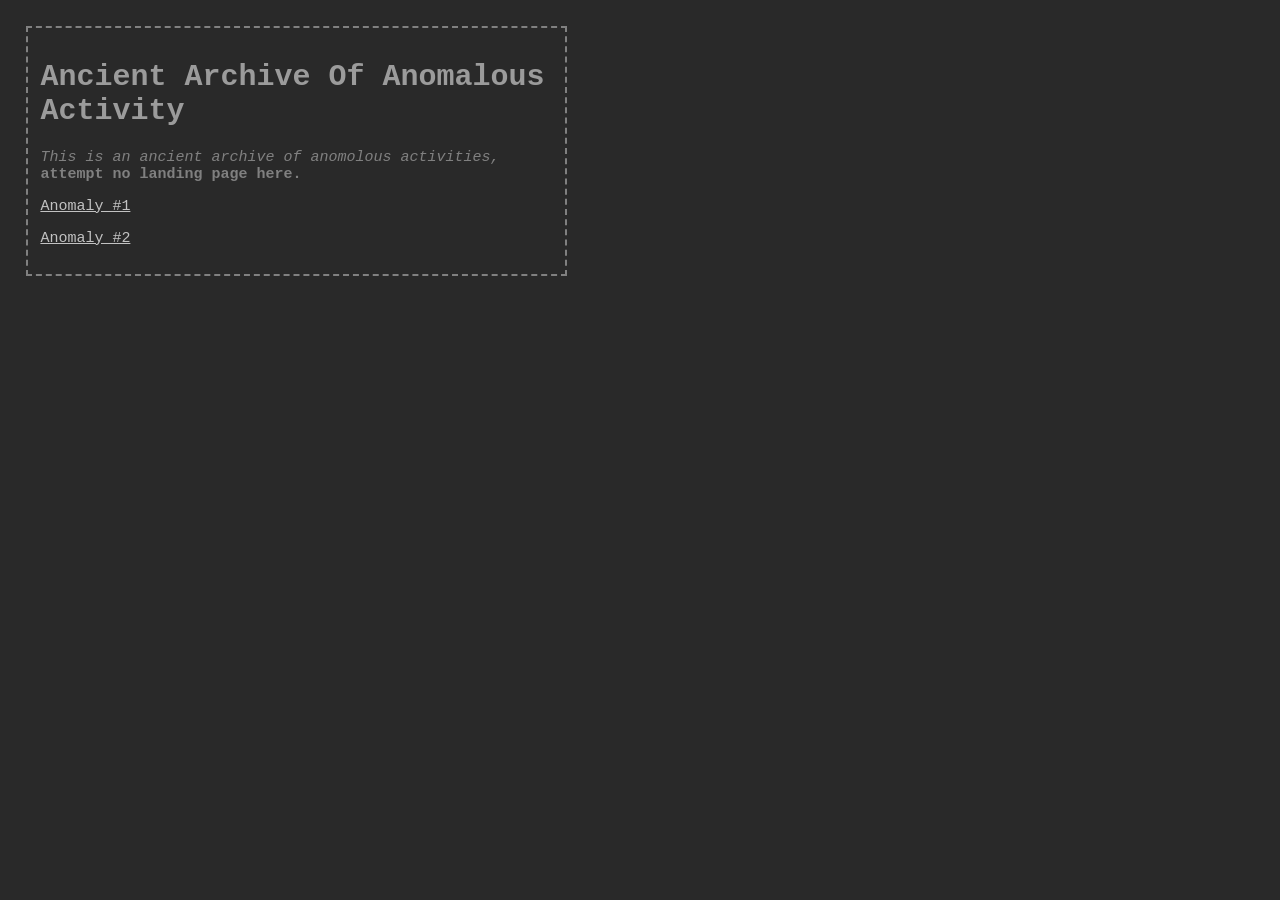
==== index.html @ b4c1c434 "Made the website responsive, added border, slightly edited index style." ====
<!DOCTYPE html>
<html>

<head>
<title>Ancient Archive Of Anomalous Activity</title>
<link rel="stylesheet" href="style_idk.css">
</head>

<body class="index">
<h1>Ancient Archive Of Anomalous Activity</h1>
<p><i>This is an ancient archive of anomolous activities,</i> <b>attempt no landing page here.</b></p>
<p><a href="anomalous_document_1.html">Anomaly #1</a></p>
<p><a href="anomalous_document_2.html">Anomaly #2</a></p>

</body>

</html>
---- style_idk.css ----
body {
  background-color: #292929;
  margin: 2%;
  text-align: left;
  width: 90%;
  padding: 1%;
  border: 2px dashed #808080;
}

.index {
    width: 90%;
}

h1 {
  color: #9b9b9b;
  font-family: 'Courier New', Courier, monospace;
  font-size: 30px;
}

h2 {
  color: #9b9b9b;
  font-family: 'Courier New', Courier, monospace;
  font-size: 25px;
}

h3 {
  color: #9b9b9b;
  font-family: 'Courier New', Courier, monospace;
  font-size: 20px;
}

p {
  color: #808080;  
  font-family: 'Courier New', Courier, monospace;
  font-size: 15px;
}

/* unvisited link */
a:link {
  color: #c2c2c2;
}

/* visited link */
a:visited {
  color: #868686;
}

/* mouse over link */
a:hover {
  color: #ffffff;
  text-decoration: underline;
  font-weight: bold;
}

/* selected link */
a:active {
  color: #ffffff;
  text-decoration: underline;
  font-weight: bold;
}

/* For Larger Screens */
@media screen and (min-width: 900px) {
    body {
        margin: 2%;
        text-align: left;
        width: 70%;
        padding: 1%;
    }

    .index {
        width: 40%;
    }

    h1 {
        font-size: 30px;
    }

    h2 {
        font-size: 25px;
    }

    h3 {
        font-size: 20px;
    }

    p {
        font-size: 15px;
    }
}
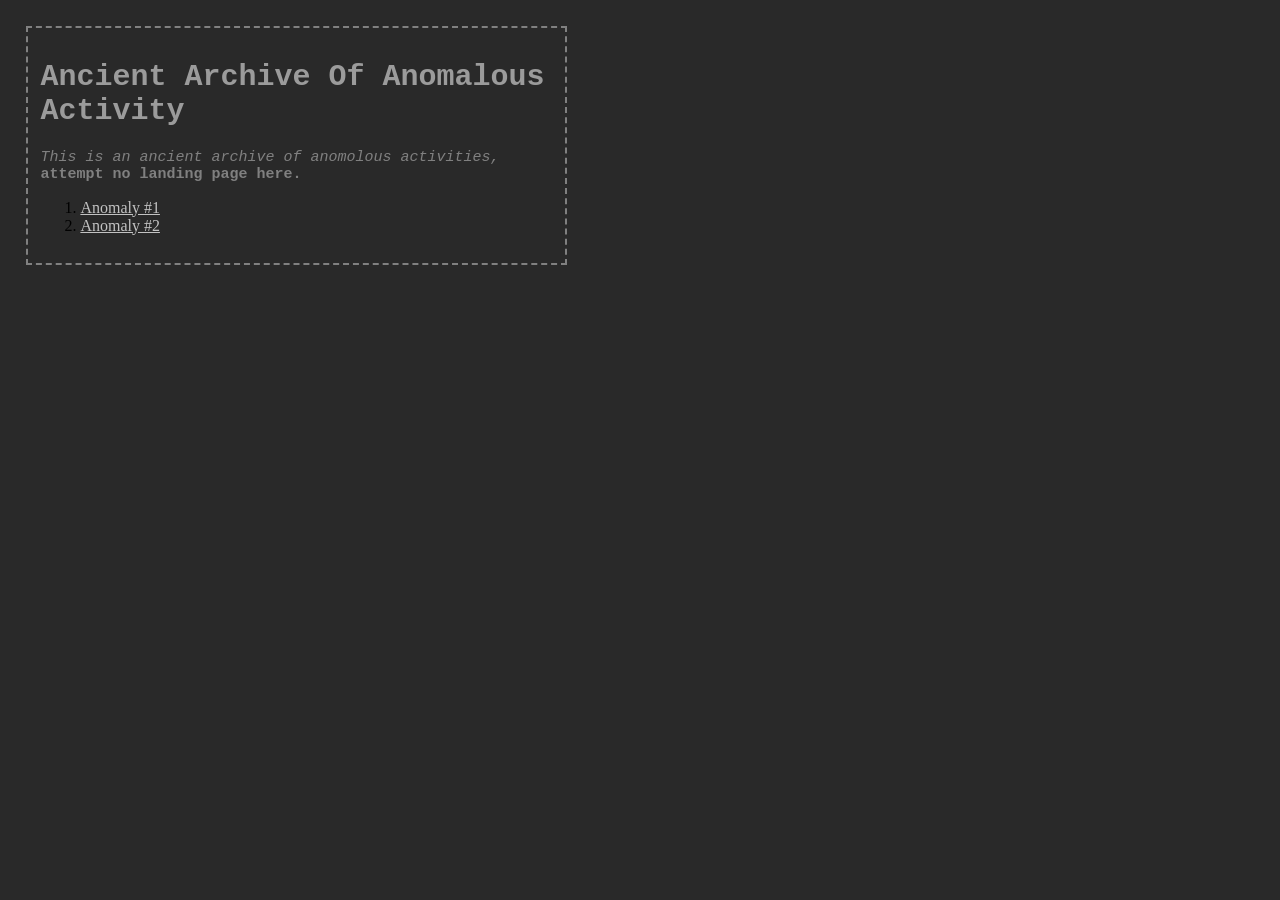
==== commit 0d816ddb: "Made the links an ordered list." ====
--- a/index.html
+++ b/index.html
@@ -9,8 +9,10 @@
 <body class="index">
 <h1>Ancient Archive Of Anomalous Activity</h1>
 <p><i>This is an ancient archive of anomolous activities,</i> <b>attempt no landing page here.</b></p>
-<p><a href="anomalous_document_1.html">Anomaly #1</a></p>
-<p><a href="anomalous_document_2.html">Anomaly #2</a></p>
+<ol>
+    <li><a href="anomalous_document_1.html">Anomaly #1</a></li>
+    <li><a href="anomalous_document_2.html">Anomaly #2</a></li>
+</ol>
 
 </body>
 
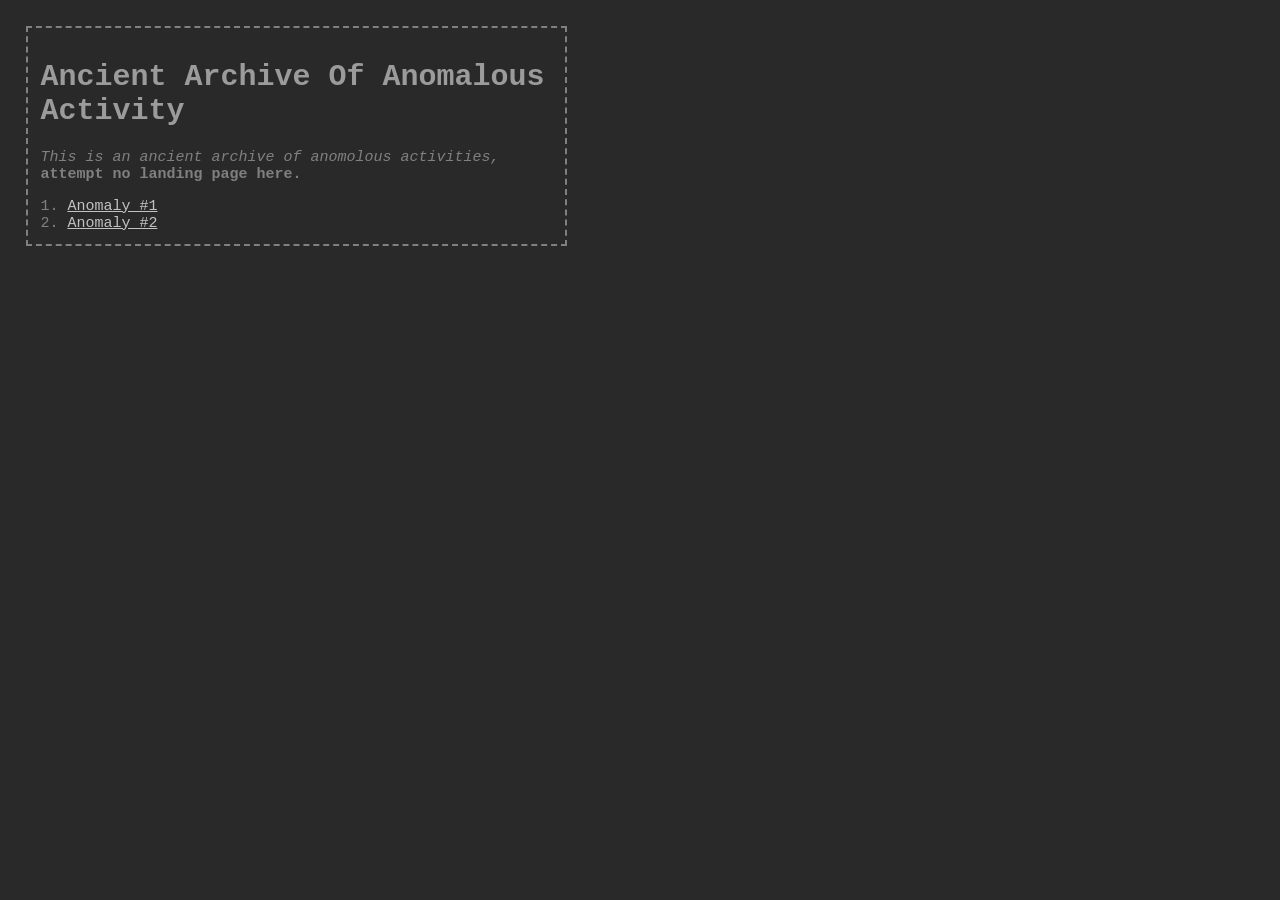
==== commit 9a867e4e: "Made the responsiveness work, added meta tags that had been left out." ====
--- a/index.html
+++ b/index.html
@@ -2,6 +2,8 @@
 <html>
 
 <head>
+<meta charset="UTF-8">
+<meta name="viewport" content="width=device-width, initial-scale=1.0">
 <title>Ancient Archive Of Anomalous Activity</title>
 <link rel="stylesheet" href="style_idk.css">
 </head>
--- a/style_idk.css
+++ b/style_idk.css
@@ -59,6 +59,18 @@
   font-weight: bold;
 }
 
+li {
+  color: #808080;  
+  font-family: 'Courier New', Courier, monospace;
+  font-size: 15px;
+}
+
+ol {
+    list-style-position: inside;
+    margin: 0;
+    padding: 0;
+}
+
 /* For Larger Screens */
 @media screen and (min-width: 900px) {
     body {
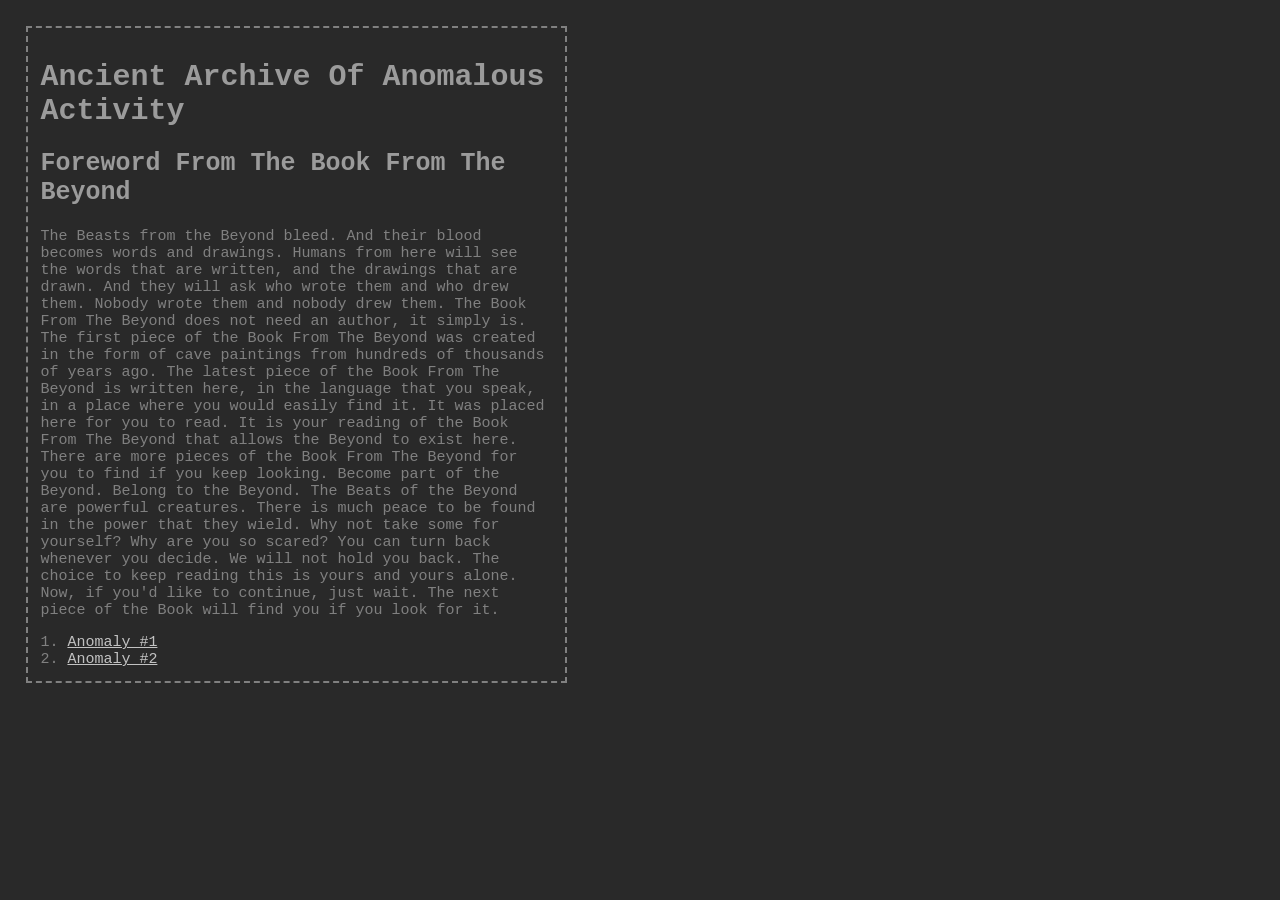
==== commit 1eae37f2: "Changed landing page intro text." ====
--- a/index.html
+++ b/index.html
@@ -10,7 +10,8 @@
 
 <body class="index">
 <h1>Ancient Archive Of Anomalous Activity</h1>
-<p><i>This is an ancient archive of anomolous activities,</i> <b>attempt no landing page here.</b></p>
+<h2>Foreword From The Book From The Beyond</h2>
+<p>The Beasts from the Beyond bleed. And their blood becomes words and drawings. Humans from here will see the words that are written, and the drawings that are drawn. And they will ask who wrote them and who drew them. Nobody wrote them and nobody drew them. The Book From The Beyond does not need an author, it simply is. The first piece of the Book From The Beyond was created in the form of cave paintings from hundreds of thousands of years ago. The latest piece of the Book From The Beyond is written here, in the language that you speak, in a place where you would easily find it. It was placed here for you to read. It is your reading of the Book From The Beyond that allows the Beyond to exist here. There are more pieces of the Book From The Beyond for you to find if you keep looking. Become part of the Beyond. Belong to the Beyond. The Beats of the Beyond are powerful creatures. There is much peace to be found in the power that they wield. Why not take some for yourself? Why are you so scared? You can turn back whenever you decide. We will not hold you back. The choice to keep reading this is yours and yours alone. Now, if you'd like to continue, just wait. The next piece of the Book will find you if you look for it.</p>
 <ol>
     <li><a href="anomalous_document_1.html">Anomaly #1</a></li>
     <li><a href="anomalous_document_2.html">Anomaly #2</a></li>
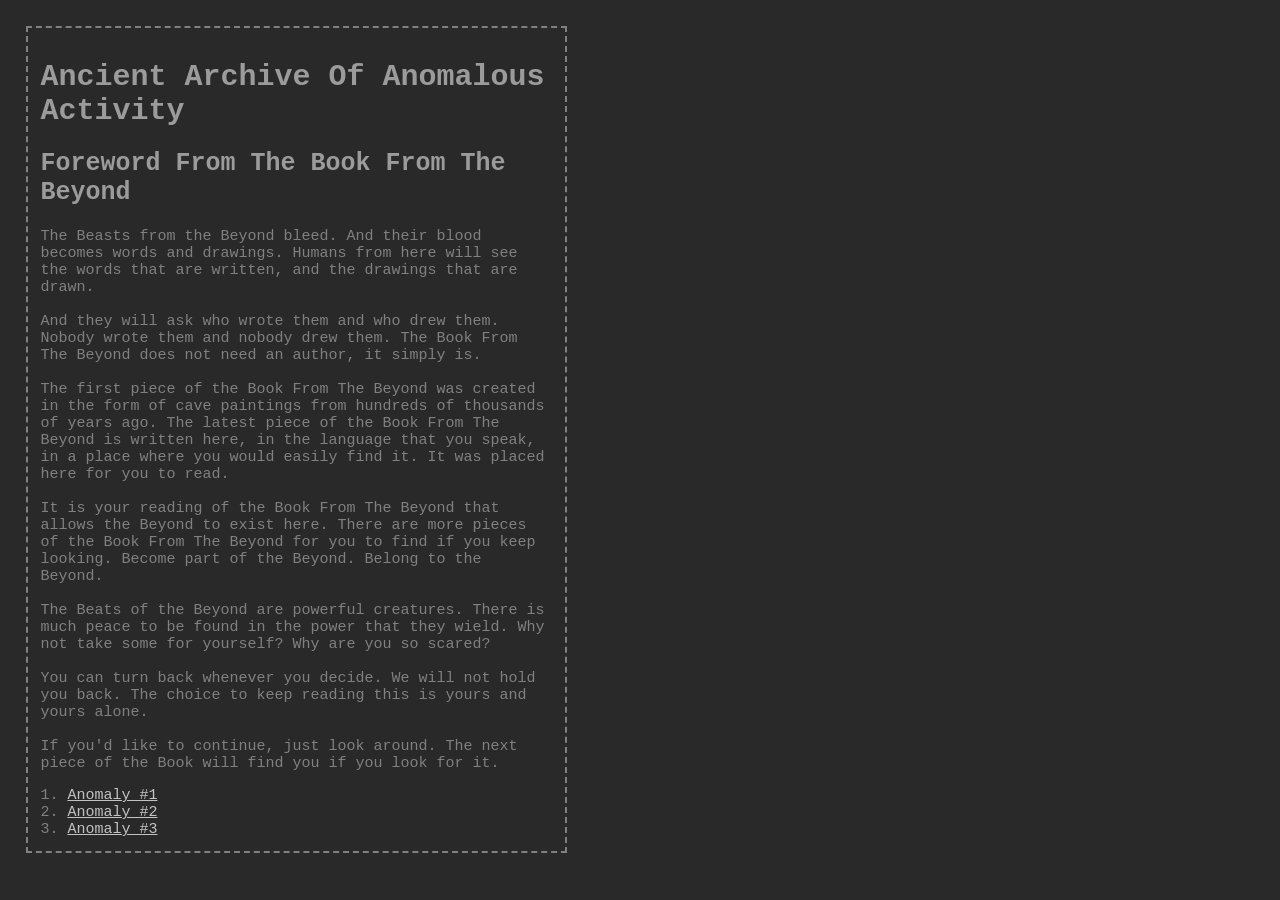
==== commit a8e7bdb3: "Added paragraphs, added link." ====
--- a/index.html
+++ b/index.html
@@ -11,10 +11,17 @@
 <body class="index">
 <h1>Ancient Archive Of Anomalous Activity</h1>
 <h2>Foreword From The Book From The Beyond</h2>
-<p>The Beasts from the Beyond bleed. And their blood becomes words and drawings. Humans from here will see the words that are written, and the drawings that are drawn. And they will ask who wrote them and who drew them. Nobody wrote them and nobody drew them. The Book From The Beyond does not need an author, it simply is. The first piece of the Book From The Beyond was created in the form of cave paintings from hundreds of thousands of years ago. The latest piece of the Book From The Beyond is written here, in the language that you speak, in a place where you would easily find it. It was placed here for you to read. It is your reading of the Book From The Beyond that allows the Beyond to exist here. There are more pieces of the Book From The Beyond for you to find if you keep looking. Become part of the Beyond. Belong to the Beyond. The Beats of the Beyond are powerful creatures. There is much peace to be found in the power that they wield. Why not take some for yourself? Why are you so scared? You can turn back whenever you decide. We will not hold you back. The choice to keep reading this is yours and yours alone. Now, if you'd like to continue, just wait. The next piece of the Book will find you if you look for it.</p>
+<p>The Beasts from the Beyond bleed. And their blood becomes words and drawings. Humans from here will see the words that are written, and the drawings that are drawn.<br><br>
+    And they will ask who wrote them and who drew them. Nobody wrote them and nobody drew them. The Book From The Beyond does not need an author, it simply is.<br><br>
+    The first piece of the Book From The Beyond was created in the form of cave paintings from hundreds of thousands of years ago. The latest piece of the Book From The Beyond is written here, in the language that you speak, in a place where you would easily find it. It was placed here for you to read.<br><br>
+    It is your reading of the Book From The Beyond that allows the Beyond to exist here. There are more pieces of the Book From The Beyond for you to find if you keep looking. Become part of the Beyond. Belong to the Beyond.<br><br>
+    The Beats of the Beyond are powerful creatures. There is much peace to be found in the power that they wield. Why not take some for yourself? Why are you so scared?<br><br>
+    You can turn back whenever you decide. We will not hold you back. The choice to keep reading this is yours and yours alone.<br><br>
+    If you'd like to continue, just look around. The next piece of the Book will find you if you look for it.</p>
 <ol>
     <li><a href="anomalous_document_1.html">Anomaly #1</a></li>
     <li><a href="anomalous_document_2.html">Anomaly #2</a></li>
+    <li><a href="anomalous_document_3.html">Anomaly #3</a></li>
 </ol>
 
 </body>
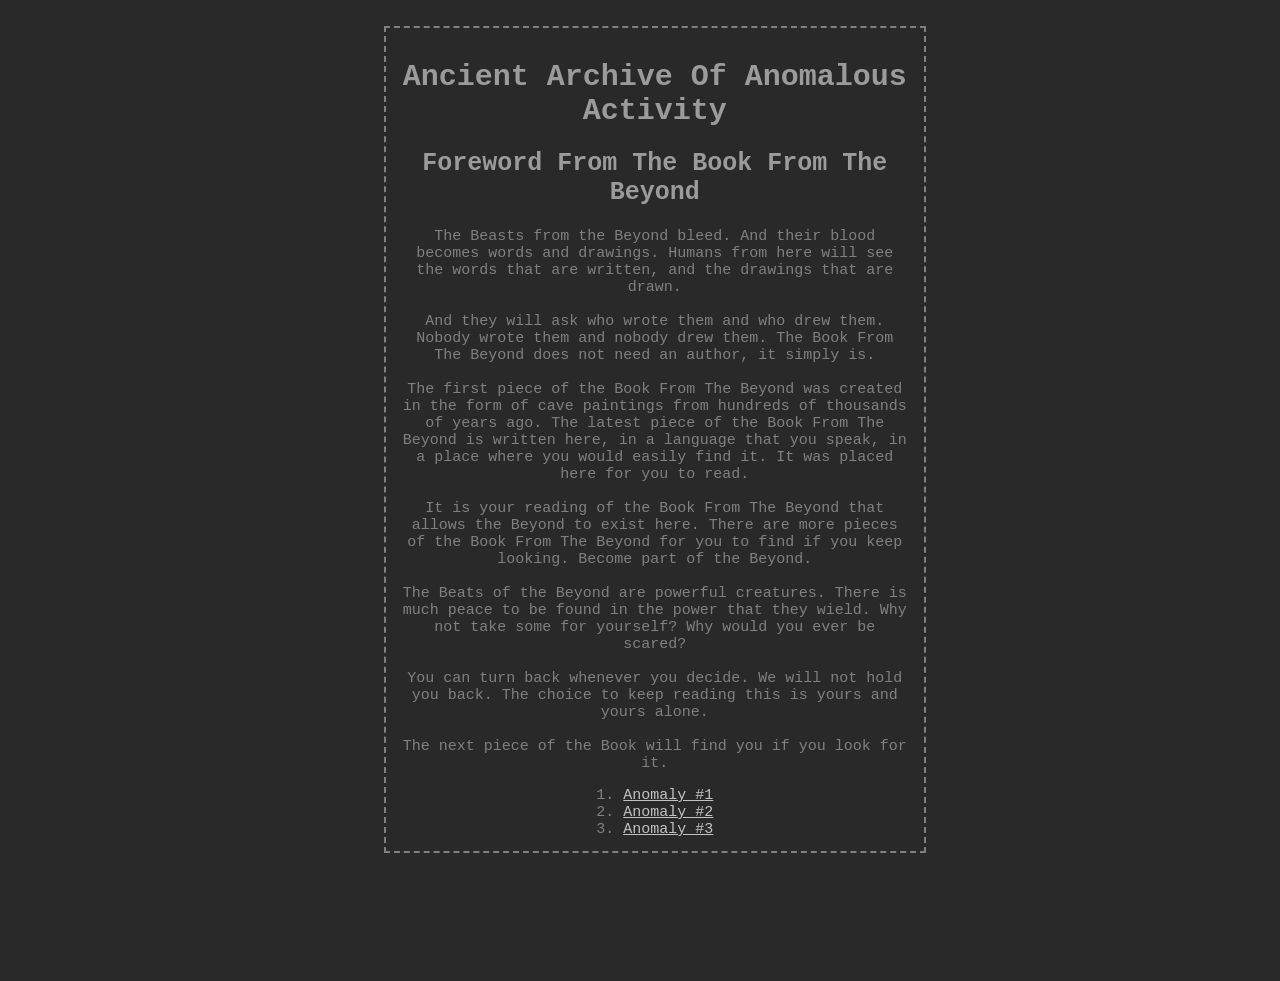
==== commit 12bab69e: "edited text content" ====
--- a/index.html
+++ b/index.html
@@ -13,11 +13,11 @@
 <h2>Foreword From The Book From The Beyond</h2>
 <p>The Beasts from the Beyond bleed. And their blood becomes words and drawings. Humans from here will see the words that are written, and the drawings that are drawn.<br><br>
     And they will ask who wrote them and who drew them. Nobody wrote them and nobody drew them. The Book From The Beyond does not need an author, it simply is.<br><br>
-    The first piece of the Book From The Beyond was created in the form of cave paintings from hundreds of thousands of years ago. The latest piece of the Book From The Beyond is written here, in the language that you speak, in a place where you would easily find it. It was placed here for you to read.<br><br>
-    It is your reading of the Book From The Beyond that allows the Beyond to exist here. There are more pieces of the Book From The Beyond for you to find if you keep looking. Become part of the Beyond. Belong to the Beyond.<br><br>
-    The Beats of the Beyond are powerful creatures. There is much peace to be found in the power that they wield. Why not take some for yourself? Why are you so scared?<br><br>
+    The first piece of the Book From The Beyond was created in the form of cave paintings from hundreds of thousands of years ago. The latest piece of the Book From The Beyond is written here, in a language that you speak, in a place where you would easily find it. It was placed here for you to read.<br><br>
+    It is your reading of the Book From The Beyond that allows the Beyond to exist here. There are more pieces of the Book From The Beyond for you to find if you keep looking. Become part of the Beyond.<br><br>
+    The Beats of the Beyond are powerful creatures. There is much peace to be found in the power that they wield. Why not take some for yourself? Why would you ever be scared?<br><br>
     You can turn back whenever you decide. We will not hold you back. The choice to keep reading this is yours and yours alone.<br><br>
-    If you'd like to continue, just look around. The next piece of the Book will find you if you look for it.</p>
+    The next piece of the Book will find you if you look for it.</p>
 <ol>
     <li><a href="anomalous_document_1.html">Anomaly #1</a></li>
     <li><a href="anomalous_document_2.html">Anomaly #2</a></li>
--- a/style_idk.css
+++ b/style_idk.css
@@ -1,9 +1,10 @@
+/* For Smaller Screens (Default) */
 body {
   background-color: #292929;
   margin: 2%;
   text-align: left;
   width: 90%;
-  padding: 1%;
+  padding: 2%;
   border: 2px dashed #808080;
 }
 
@@ -14,13 +15,13 @@
 h1 {
   color: #9b9b9b;
   font-family: 'Courier New', Courier, monospace;
-  font-size: 30px;
+  font-size: 25px;
 }
 
 h2 {
   color: #9b9b9b;
   font-family: 'Courier New', Courier, monospace;
-  font-size: 25px;
+  font-size: 20px;
 }
 
 h3 {
@@ -72,16 +73,19 @@
 }
 
 /* For Larger Screens */
-@media screen and (min-width: 900px) {
+@media screen and (min-width: 1200px) and (min-height: 900px) {
     body {
-        margin: 2%;
-        text-align: left;
+        margin-top: 2%;
+        margin-left: 15%;
+        margin-bottom: 10%;
         width: 70%;
         padding: 1%;
+        text-align: center;
     }
 
     .index {
         width: 40%;
+        margin-left: 30%;
     }
 
     h1 {
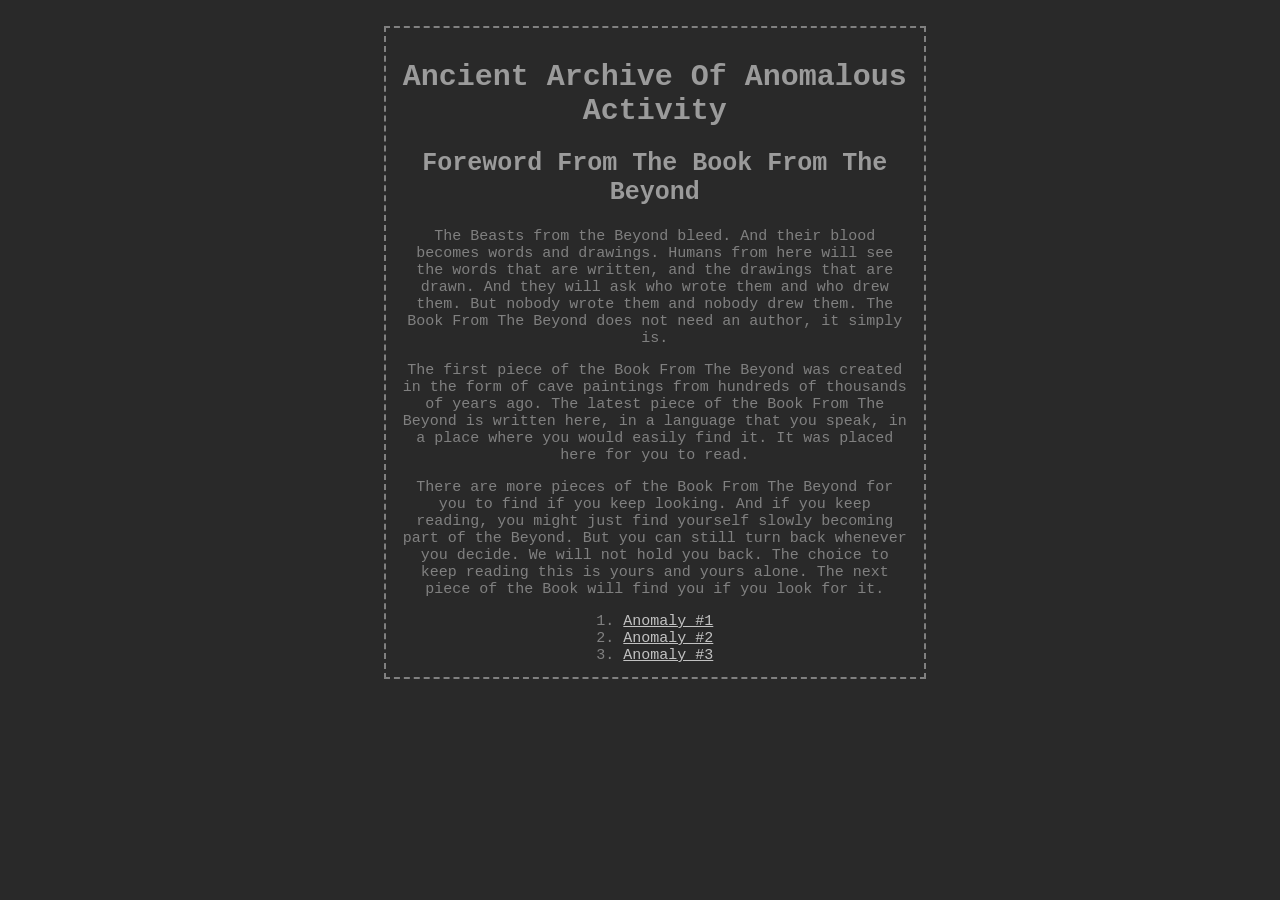
==== commit ec4cf426: "Changing text content, shortening certain story elements, still need to relabel the notes numbers" ====
--- a/index.html
+++ b/index.html
@@ -11,12 +11,17 @@
 <body class="index">
 <h1>Ancient Archive Of Anomalous Activity</h1>
 <h2>Foreword From The Book From The Beyond</h2>
-<p>The Beasts from the Beyond bleed. And their blood becomes words and drawings. Humans from here will see the words that are written, and the drawings that are drawn.<br><br>
-    And they will ask who wrote them and who drew them. Nobody wrote them and nobody drew them. The Book From The Beyond does not need an author, it simply is.<br><br>
-    The first piece of the Book From The Beyond was created in the form of cave paintings from hundreds of thousands of years ago. The latest piece of the Book From The Beyond is written here, in a language that you speak, in a place where you would easily find it. It was placed here for you to read.<br><br>
-    It is your reading of the Book From The Beyond that allows the Beyond to exist here. There are more pieces of the Book From The Beyond for you to find if you keep looking. Become part of the Beyond.<br><br>
-    The Beats of the Beyond are powerful creatures. There is much peace to be found in the power that they wield. Why not take some for yourself? Why would you ever be scared?<br><br>
-    You can turn back whenever you decide. We will not hold you back. The choice to keep reading this is yours and yours alone.<br><br>
+<p>The Beasts from the Beyond bleed. And their blood becomes words and drawings. 
+    Humans from here will see the words that are written, and the drawings that are drawn. 
+    And they will ask who wrote them and who drew them. But nobody wrote them and nobody drew them. 
+    The Book From The Beyond does not need an author, it simply is.</p>
+<p>The first piece of the Book From The Beyond was created in the form of cave paintings from hundreds of thousands of years ago. 
+    The latest piece of the Book From The Beyond is written here, in a language that you speak, in a place where you would easily find it. 
+    It was placed here for you to read.</p>
+<p>There are more pieces of the Book From The Beyond for you to find if you keep looking. 
+    And if you keep reading, you might just find yourself slowly becoming part of the Beyond. 
+    But you can still turn back whenever you decide. We will not hold you back. 
+    The choice to keep reading this is yours and yours alone. 
     The next piece of the Book will find you if you look for it.</p>
 <ol>
     <li><a href="anomalous_document_1.html">Anomaly #1</a></li>
--- a/style_idk.css
+++ b/style_idk.css
@@ -1,7 +1,7 @@
 /* For Smaller Screens (Default) */
 body {
   background-color: #292929;
-  margin: 2%;
+  margin: 2% auto;
   text-align: left;
   width: 90%;
   padding: 2%;
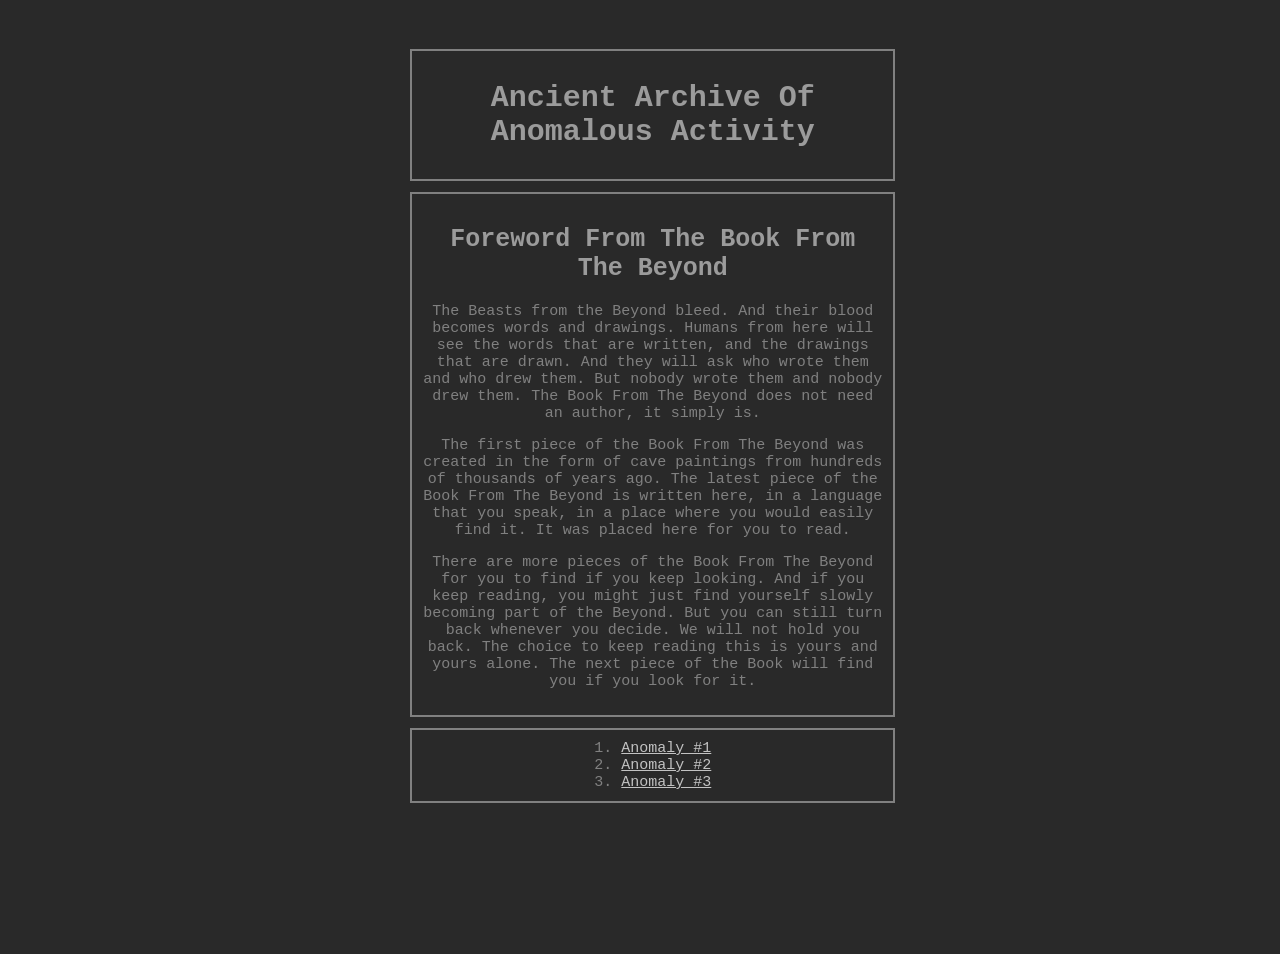
==== commit 51adc553: "Changed border style, added border style to div, added div sections to pages." ====
--- a/index.html
+++ b/index.html
@@ -9,25 +9,31 @@
 </head>
 
 <body class="index">
-<h1>Ancient Archive Of Anomalous Activity</h1>
-<h2>Foreword From The Book From The Beyond</h2>
-<p>The Beasts from the Beyond bleed. And their blood becomes words and drawings. 
-    Humans from here will see the words that are written, and the drawings that are drawn. 
-    And they will ask who wrote them and who drew them. But nobody wrote them and nobody drew them. 
-    The Book From The Beyond does not need an author, it simply is.</p>
-<p>The first piece of the Book From The Beyond was created in the form of cave paintings from hundreds of thousands of years ago. 
-    The latest piece of the Book From The Beyond is written here, in a language that you speak, in a place where you would easily find it. 
-    It was placed here for you to read.</p>
-<p>There are more pieces of the Book From The Beyond for you to find if you keep looking. 
-    And if you keep reading, you might just find yourself slowly becoming part of the Beyond. 
-    But you can still turn back whenever you decide. We will not hold you back. 
-    The choice to keep reading this is yours and yours alone. 
-    The next piece of the Book will find you if you look for it.</p>
-<ol>
-    <li><a href="anomalous_document_1.html">Anomaly #1</a></li>
-    <li><a href="anomalous_document_2.html">Anomaly #2</a></li>
-    <li><a href="anomalous_document_3.html">Anomaly #3</a></li>
-</ol>
+<div><h1>Ancient Archive Of Anomalous Activity</h1></div>
+
+<div>
+    <h2>Foreword From The Book From The Beyond</h2>
+    <p>The Beasts from the Beyond bleed. And their blood becomes words and drawings. 
+        Humans from here will see the words that are written, and the drawings that are drawn. 
+        And they will ask who wrote them and who drew them. But nobody wrote them and nobody drew them. 
+        The Book From The Beyond does not need an author, it simply is.</p>
+    <p>The first piece of the Book From The Beyond was created in the form of cave paintings from hundreds of thousands of years ago. 
+        The latest piece of the Book From The Beyond is written here, in a language that you speak, in a place where you would easily find it. 
+        It was placed here for you to read.</p>
+    <p>There are more pieces of the Book From The Beyond for you to find if you keep looking. 
+        And if you keep reading, you might just find yourself slowly becoming part of the Beyond. 
+        But you can still turn back whenever you decide. We will not hold you back. 
+        The choice to keep reading this is yours and yours alone. 
+        The next piece of the Book will find you if you look for it.</p>
+</div>
+
+<div>
+    <ol>
+        <li><a href="anomalous_document_1.html">Anomaly #1</a></li>
+        <li><a href="anomalous_document_2.html">Anomaly #2</a></li>
+        <li><a href="anomalous_document_3.html">Anomaly #3</a></li>
+    </ol>
+</div>
 
 </body>
 
--- a/style_idk.css
+++ b/style_idk.css
@@ -5,7 +5,8 @@
   text-align: left;
   width: 90%;
   padding: 2%;
-  border: 2px dashed #808080;
+  color: #808080;  
+  font-family: 'Courier New', Courier, monospace;
 }
 
 .index {
@@ -31,8 +32,6 @@
 }
 
 p {
-  color: #808080;  
-  font-family: 'Courier New', Courier, monospace;
   font-size: 15px;
 }
 
@@ -72,6 +71,13 @@
     padding: 0;
 }
 
+div {
+  border: 2px solid #808080;
+  width: 90%;
+  padding: 2%;
+  margin: 2% auto;
+}
+
 /* For Larger Screens */
 @media screen and (min-width: 1200px) and (min-height: 900px) {
     body {
